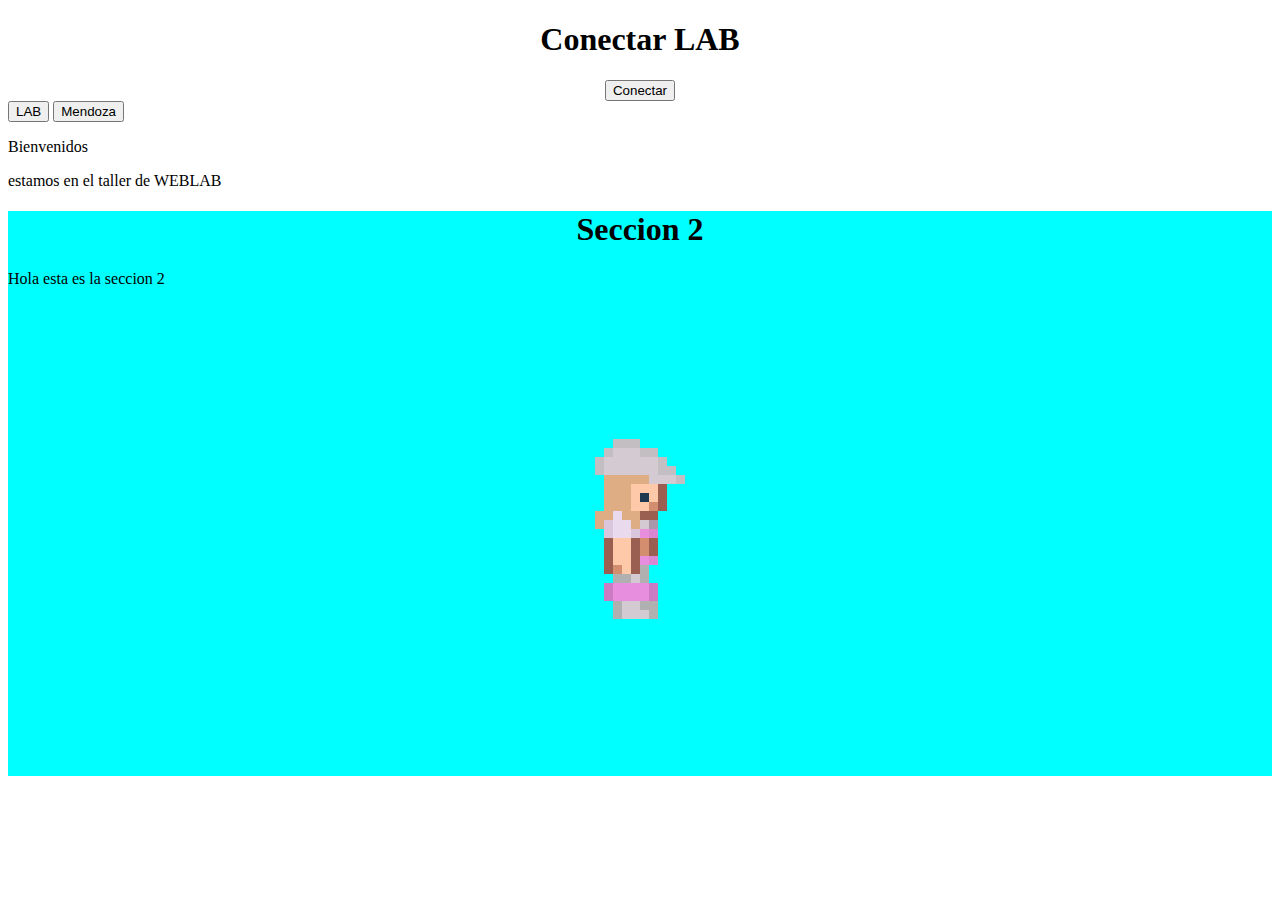
==== HTML con CSS/index.html @ 9240f2a3 "Subimos los proyectos" ====
<!DOCTYPE html>
<html lang="en">
<head>
    <meta charset="UTF-8">
    <meta name="viewport" content="width=device-width, initial-scale=1.0">
    <link rel="stylesheet" href="estilos.css">
    <title>Document</title>
</head>
<body>
    <section>
        <h1>Conectar LAB</h1>
        <article>
            <div><button>Conectar</button></div>
            <button>LAB</button>    
            <button>Mendoza</button>
        </article>
        <p>Bienvenidos</p>
        <p>estamos en el taller de WEBLAB</p>
    </section>
    <section class="seccion2">
        <h1>Seccion 2</h1>
        <p>Hola esta es la seccion 2</p>
        <div>
            <img src="EMILIA.gif" alt="">
        </div>
    </section>
</body>
</html>
---- HTML con CSS/estilos.css ----
.seccion2 {background-color: aqua;}

div{
    /* definir tamaño */
   /* width: 200px;
    height: 200px;
    margin: auto; /* alineación horizontal */
   /* align-content: center; /* alineación vertical */
   text-align: center;

  }

  h1
  {
    font-family: cursive;
    text-align: center;
  }
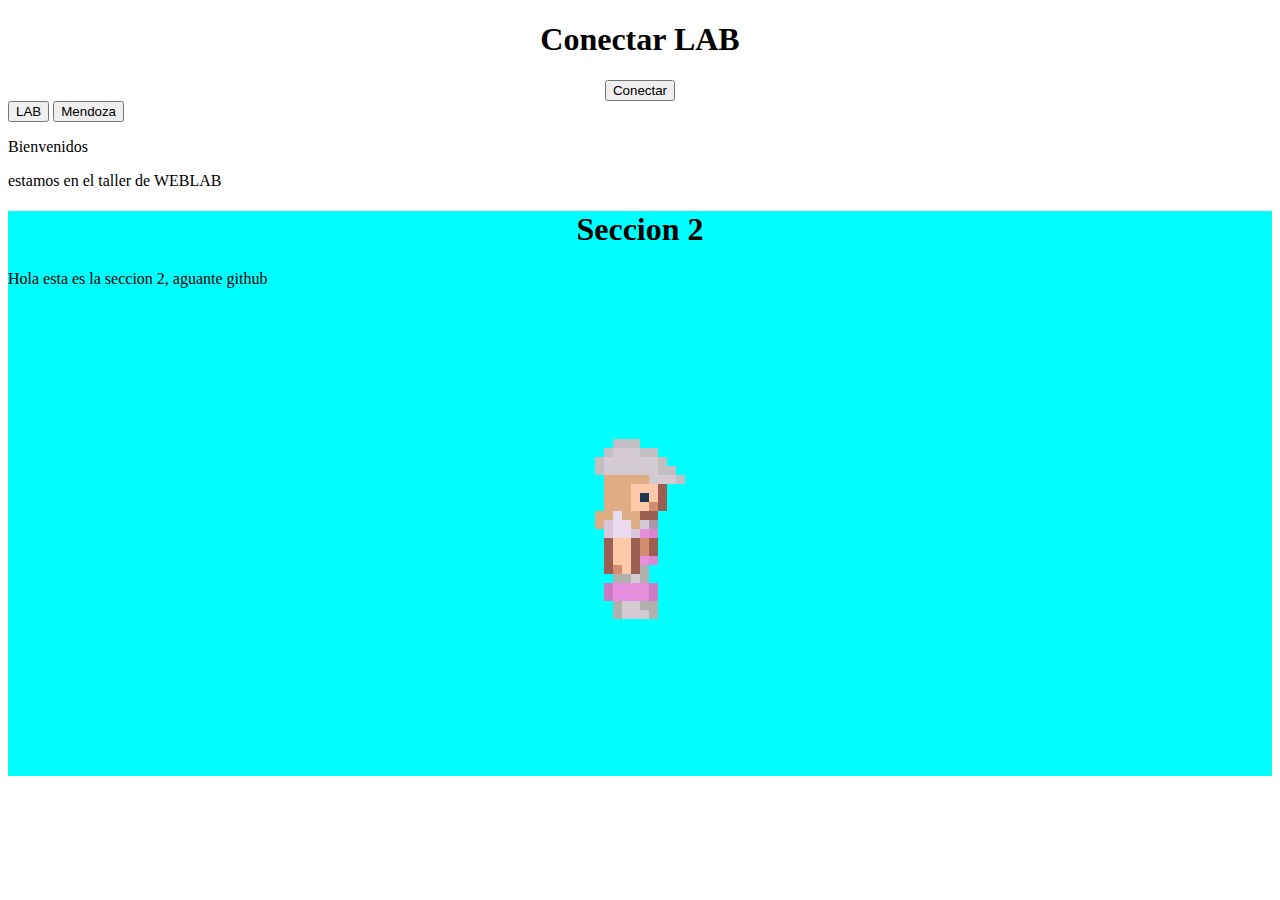
==== commit 8c16f673: "Update Index.html" ====
--- a/HTML con CSS/index.html
+++ b/HTML con CSS/index.html
@@ -19,7 +19,7 @@
     </section>
     <section class="seccion2">
         <h1>Seccion 2</h1>
-        <p>Hola esta es la seccion 2</p>
+        <p>Hola esta es la seccion 2, aguante github</p>
         <div>
             <img src="EMILIA.gif" alt="">
         </div>
